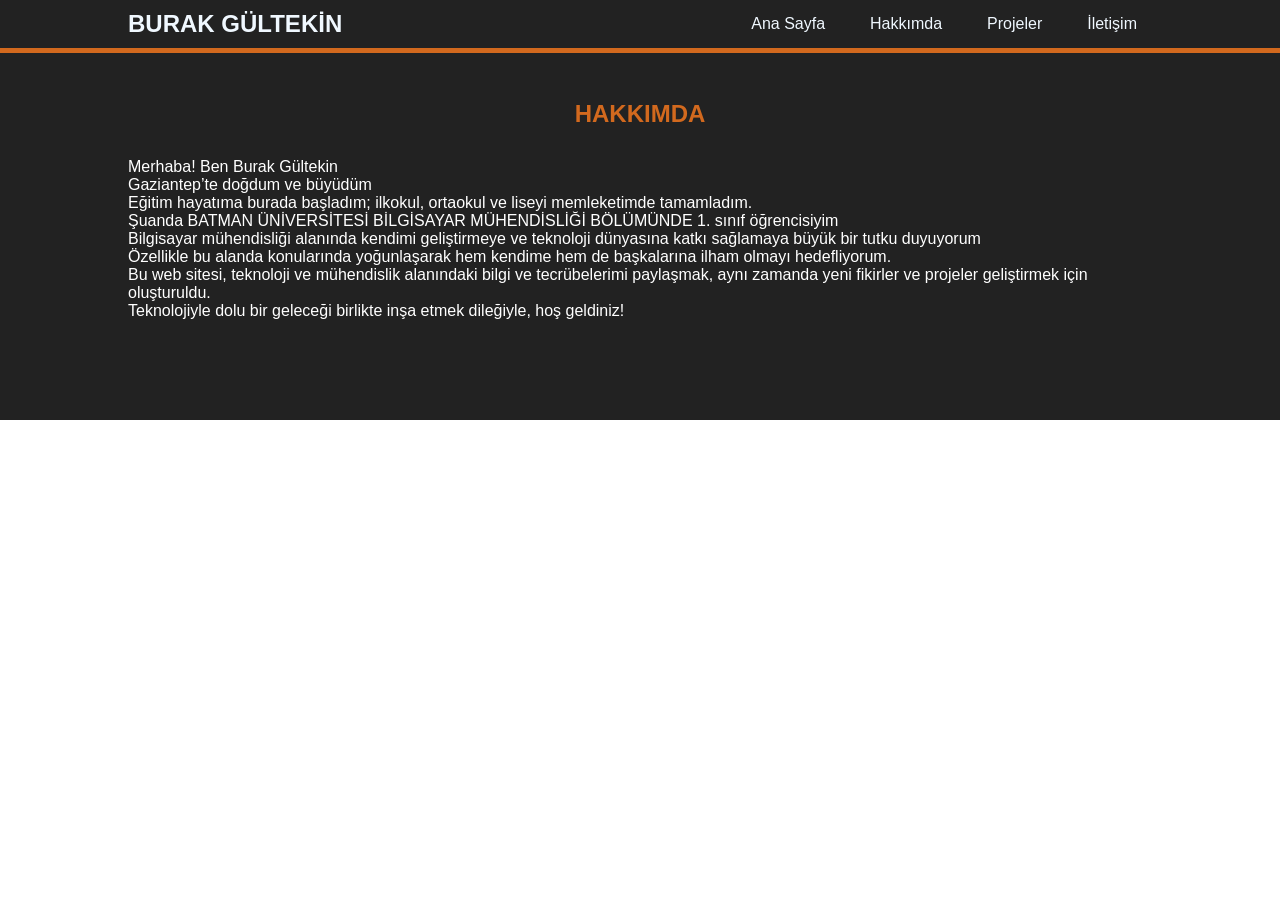
==== hakkında.html @ 3159853f "Add files via upload" ====
<!DOCTYPE html>
<html lang="en">
<head>
    <meta charset="UTF-8">
    <meta name="viewport" content="width=device-width, initial-scale=1.0">
    <title>Web Site</title>
    <link rel="stylesheet" href="style2.css">
    <link rel="stylesheet" href="https://cdnjs.cloudflare.com/ajax/libs/font-awesome/6.2.1/css/all.min.css">
</head>
<body>
    <header>
        <div class="navbar">
            <div class="logo">
                <h2><a href="index.html">BURAK GÜLTEKİN</a></h2>
            </div>
            <ul class="nav_links">
                <li><a href="index.html">Ana Sayfa</a></li>
                <li><a href="hakkında.html">Hakkımda</a></li>
                <li><a href="projeler.html">Projeler</a></li>
                <li><a href="iletisim.html">İletişim</a></li>
            </ul>
        </div>
    </header>
    
    <section id="hakkimda">
        <div class="section_title">
            <h2>HAKKIMDA</h2>
        </div>
        <div class="inner_testi">
            <div class="child_testi">
<P>Merhaba! Ben Burak Gültekin</P>
<P>Gaziantep’te doğdum ve büyüdüm</P>
<P>Eğitim hayatıma burada başladım; ilkokul, ortaokul ve liseyi memleketimde tamamladım.</P>
<p>Şuanda BATMAN ÜNİVERSİTESİ BİLGİSAYAR MÜHENDİSLİĞİ BÖLÜMÜNDE 1. sınıf öğrencisiyim</p>
<P>Bilgisayar mühendisliği alanında kendimi geliştirmeye ve teknoloji dünyasına katkı sağlamaya büyük bir tutku duyuyorum
</P>
<p>Özellikle bu alanda konularında yoğunlaşarak hem kendime hem de başkalarına ilham olmayı hedefliyorum.</p>
<p>Bu web sitesi, teknoloji ve mühendislik alanındaki bilgi ve tecrübelerimi paylaşmak, aynı zamanda yeni fikirler ve projeler geliştirmek için oluşturuldu.</p>
<p>Teknolojiyle dolu bir geleceği birlikte inşa etmek dileğiyle, hoş geldiniz!</p>
            </div>
        </div>
    </section>
</body>
</html>
---- style2.css ----
html {
    scroll-behavior: smooth;
}

* {
    padding: 0;
    margin: 0;
    list-style: none;
    text-decoration: none;
}

body {
    font-family: sans-serif;
}

img {
    width: 100%;
}

section {
    padding: 100px 0;
    background: #222;
}

.section_title {
    margin-bottom: 30px;
}

.section_title h2 {
    position: relative;
    text-align: center;
    color: white;
    transition: all .5s ease-in-out;
}

/* Header */
header {
    background: #222;
    border-bottom: 5px solid chocolate;
    position: fixed;
    width: 100%;
    z-index: 10; /* Z-index değeri arttırıldı */
}

.navbar {
    display: flex;
    justify-content: space-between;
    align-items: center;
    margin: 0 auto;
    width: 80%;
    padding: 10px 0;
}

.nav_links {
    display: flex;
}

.nav_links li a {
    margin-left: 15px;
    color: aliceblue;
    padding: 5px 15px;
    border-radius: 5px;
    transition: all .5s ease-in-out;
}

.nav_links li a:hover {
    background-color: chocolate;
}

.logo h2 a {
    color: aliceblue;
    text-transform: uppercase;
}

.section_title h2 {
    color: chocolate;
}

.section_title h2:hover {
    background-color: aliceblue;
}

/* ANASAYFA */
.inner_anasayfa {
    display: flex;
    align-items: center;
    justify-content: space-between;
    margin: 0 auto;
    width: 80%;
    color: aliceblue;
}

.child_anasayfa {
    flex-basis: 45%;
}

.child_anasayfa h1 {
    font-size: 80px;
    color: chocolate;
    font-family: sans-serif;
}

/* HAkkımda */
.inner_testi {
    display: flex;
    flex-wrap: wrap;
    align-items: center;
    justify-content: space-between;
    width: 80%;
    margin: 0 auto;
    color: white;
}

/------projeler------/

.inner_testi {
    display: flex;
    flex-wrap: wrap;
    align-items: center;
    justify-content: space-between;
    width: 80%;
    margin: 0 auto;
    color: white;
}
/------ietişim------/

.inner_contact{
    display: flex;
    flex-wrap: wrap;
    align-items: center;
    justify-content: center;
    justify-content: space-between;
    margin: 0 auto;
    width: 80%;
}

.child_contact{
    flex-basis: 45%;
}

.child_contact form{
    padding: 50px 40px;
    background: chocolate;
    border-radius: 5px;
} 

.child_contact form input,textarea{
    width: 100%;
    padding: 10px;
    margin-bottom: 20px;
    background: rgb(255, 255, 255);
    border: none;
    resize: none;
    border-radius: 25px;
    transition: .3s ease-in-out;
}
.child_contact form input:last-child:hover{
    background: transparent;
    color: aliceblue;
}
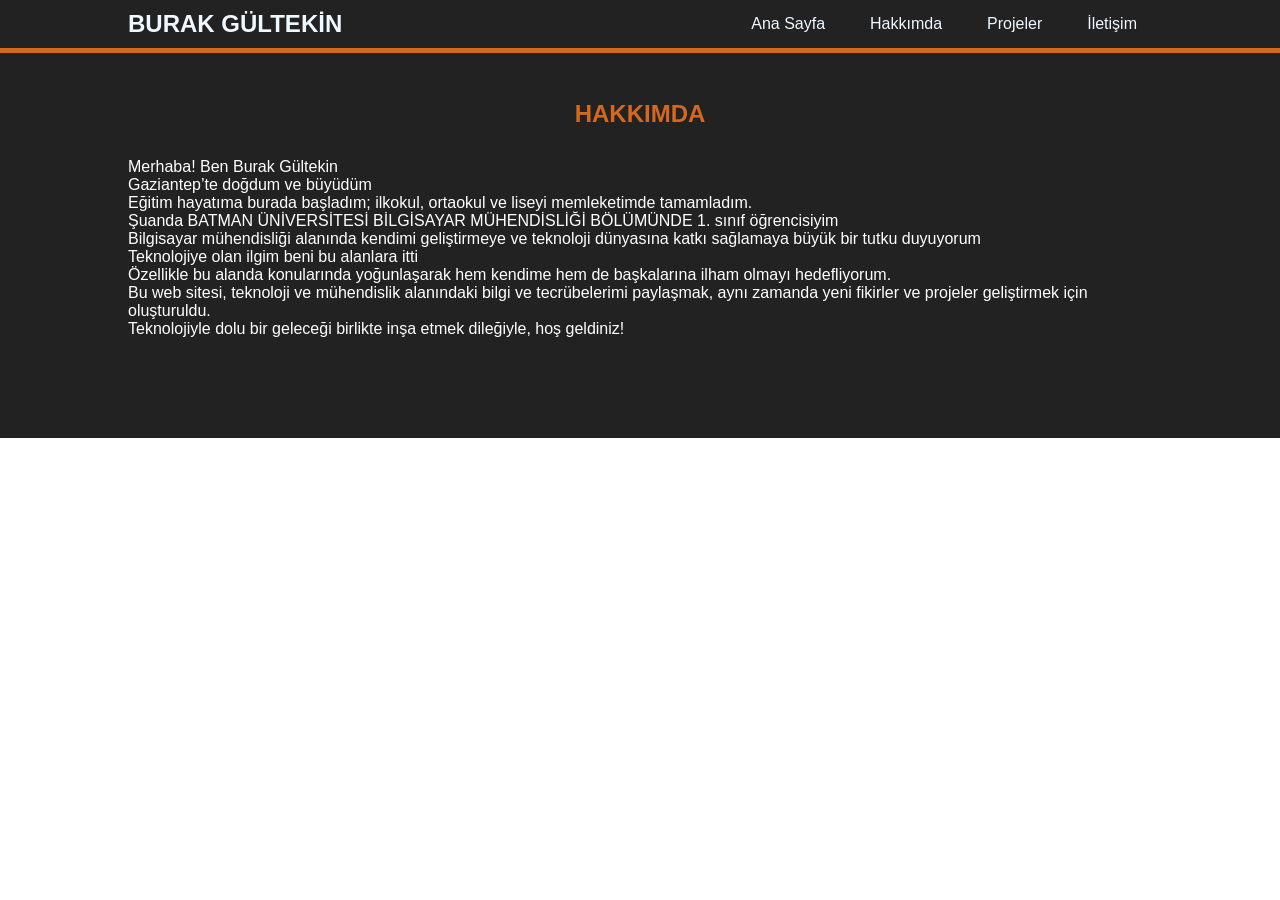
==== commit fc1aa4e0: "Update hakkında.html" ====
--- a/hakkında.html
+++ b/hakkında.html
@@ -33,7 +33,8 @@
 <P>Eğitim hayatıma burada başladım; ilkokul, ortaokul ve liseyi memleketimde tamamladım.</P>
 <p>Şuanda BATMAN ÜNİVERSİTESİ BİLGİSAYAR MÜHENDİSLİĞİ BÖLÜMÜNDE 1. sınıf öğrencisiyim</p>
 <P>Bilgisayar mühendisliği alanında kendimi geliştirmeye ve teknoloji dünyasına katkı sağlamaya büyük bir tutku duyuyorum
-</P>
+</P>
+<p>Teknolojiye olan ilgim beni bu alanlara itti</p>
 <p>Özellikle bu alanda konularında yoğunlaşarak hem kendime hem de başkalarına ilham olmayı hedefliyorum.</p>
 <p>Bu web sitesi, teknoloji ve mühendislik alanındaki bilgi ve tecrübelerimi paylaşmak, aynı zamanda yeni fikirler ve projeler geliştirmek için oluşturuldu.</p>
 <p>Teknolojiyle dolu bir geleceği birlikte inşa etmek dileğiyle, hoş geldiniz!</p>
